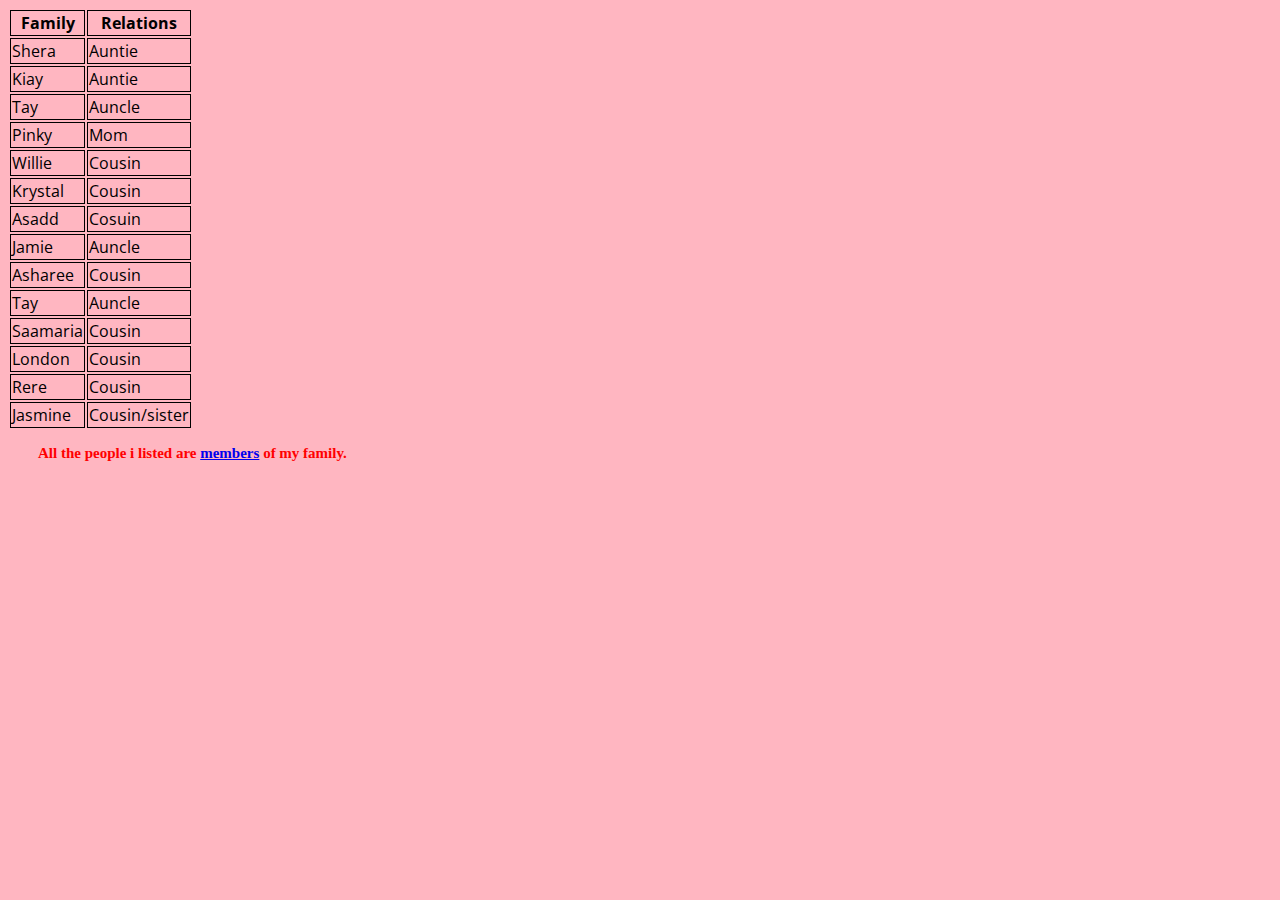
==== family.html @ daf93cf8 "🍮⛲️ Updated with Glitch" ====
<!DOCTYPE html>
<html>
  <head>
    <title>Everything to know about Tieasha's Family</title>
  <link rel="stylesheet" href="main.css">
  </head>
  <body>
    <table>
      <tr>
        <th>Family</th>
        <th>Relations</th>
      </tr>
      <tr>
        <td>Shera</td>
        <td>Auntie</td>
      </tr>
       <tr>
        <td>Kiay</td>
        <td>Auntie</td>
      </tr>
      <tr>
        <td>Tay</td>
        <td>Auncle</td>
      </tr>
      <tr>
        <td>Pinky</td>
        <td>Mom</td>
      </tr>
      <tr>
        <td>Willie</td>
        <td>Cousin</td>
      </tr>
      <tr>
        <td>Krystal</td>
        <td>Cousin</td>
      </tr>
      <tr>
        <td>Asadd</td>
        <td>Cosuin</td>
      </tr>
      <tr>
        <td>Jamie</td>
        <td>Auncle</td>
      </tr>
      <tr>
        <td>Asharee</td>
        <td>Cousin</td>
      </tr>
      <tr>
        <td>Tay</td>
        <td>Auncle</td>
      </tr>
      <tr>
        <td>Saamaria</td>
        <td>Cousin</td>
      </tr>
      <tr>
        <td>London</td>
        <td>Cousin</td>
      </tr>
      <tr>
        <td>Rere</td>
        <td>Cousin</td>
      </tr>
      <tr>
        <td>Jasmine</td>
        <td>Cousin/sister</td>
      </tr>
    </table>
    <p>
    All the people i listed are <a href="members.html">members</a> of my family.
    </p>
  </body>
</html>
---- main.css ----
@import url("https://fonts.googleapis.com/css2?family=Open+Sans:ital,wght@1,800&display=swap");
td,
th {
  border: solid 1px;
}
body {
  background-color: lightpink;
  font-family: "Open Sans", sans-serif;
}
p {
  text-indent: 2em;
  font-weight: 900;
font-family:Lucida Console;
  color: red;
  font-size: 15px;
  padding-right: 30px;
margin-right:80px;
  border-color: green;
  border-width: medium;
   overflow: visible;
}
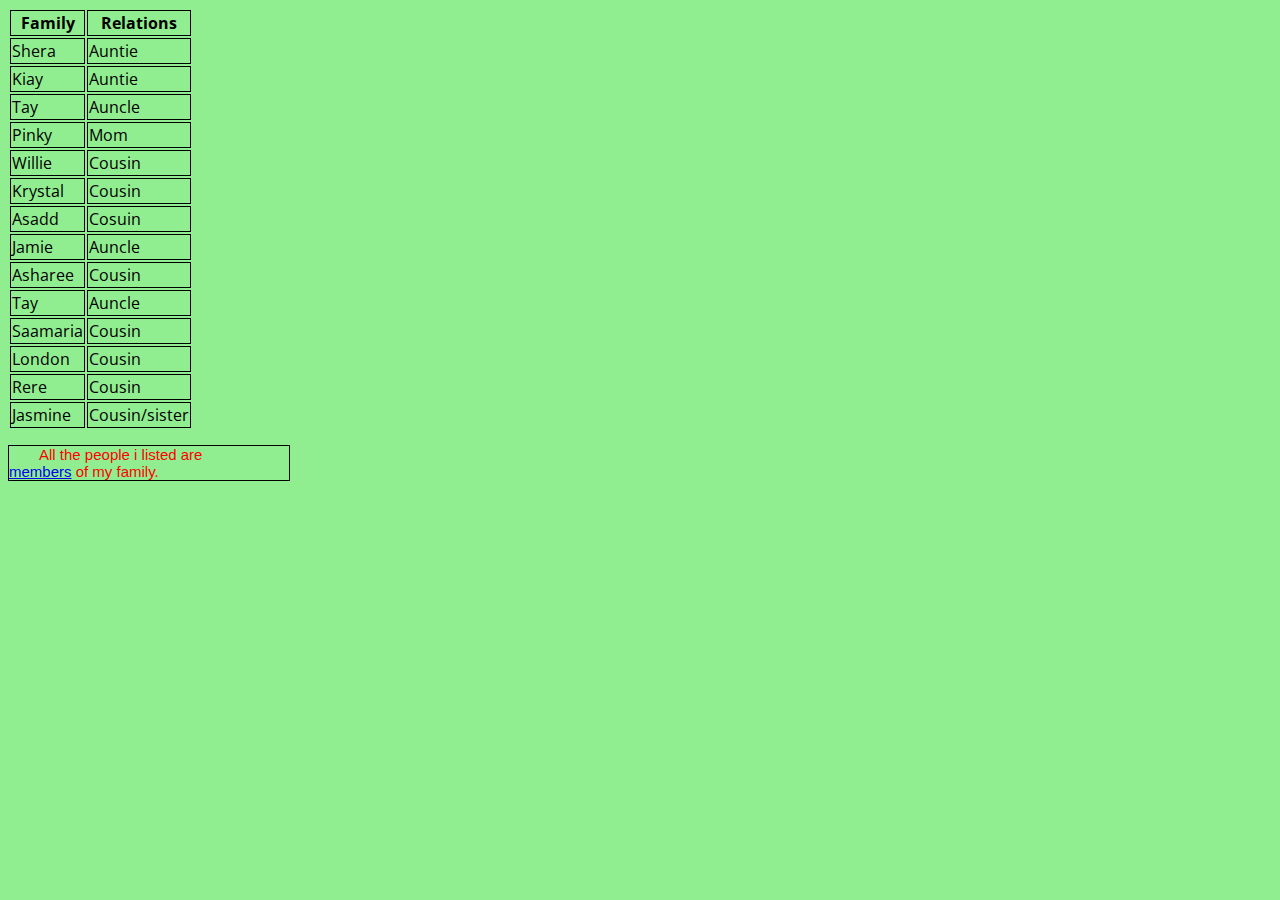
==== commit 77f478b6: "📅👑 Updated with Glitch" ====
--- a/family.html
+++ b/family.html
@@ -4,7 +4,7 @@
     <title>Everything to know about Tieasha's Family</title>
   <link rel="stylesheet" href="main.css">
   </head>
-  <body>
+  <body style="background-color:lightgreen;">
     <table>
       <tr>
         <th>Family</th>
--- a/main.css
+++ b/main.css
@@ -10,12 +10,19 @@
 p {
   text-indent: 2em;
   font-weight: 900;
-font-family:Lucida Console;
-  color: red;
+  font-family: Lucida Console;
+  color: #FF0000;
   font-size: 15px;
   padding-right: 30px;
-margin-right:80px;
-  border-color: green;
+  margin-right: 80px;
+  border-color: rgb(0, 255, 127);
   border-width: medium;
-   overflow: visible;
+  overflow: visible;
+  font: 15px Arial, sans-serif;
+  height: auto;
+  border: 1px solid black;
+  width: 250px;
 }
+#intro {
+  background-color: yellow;
+}
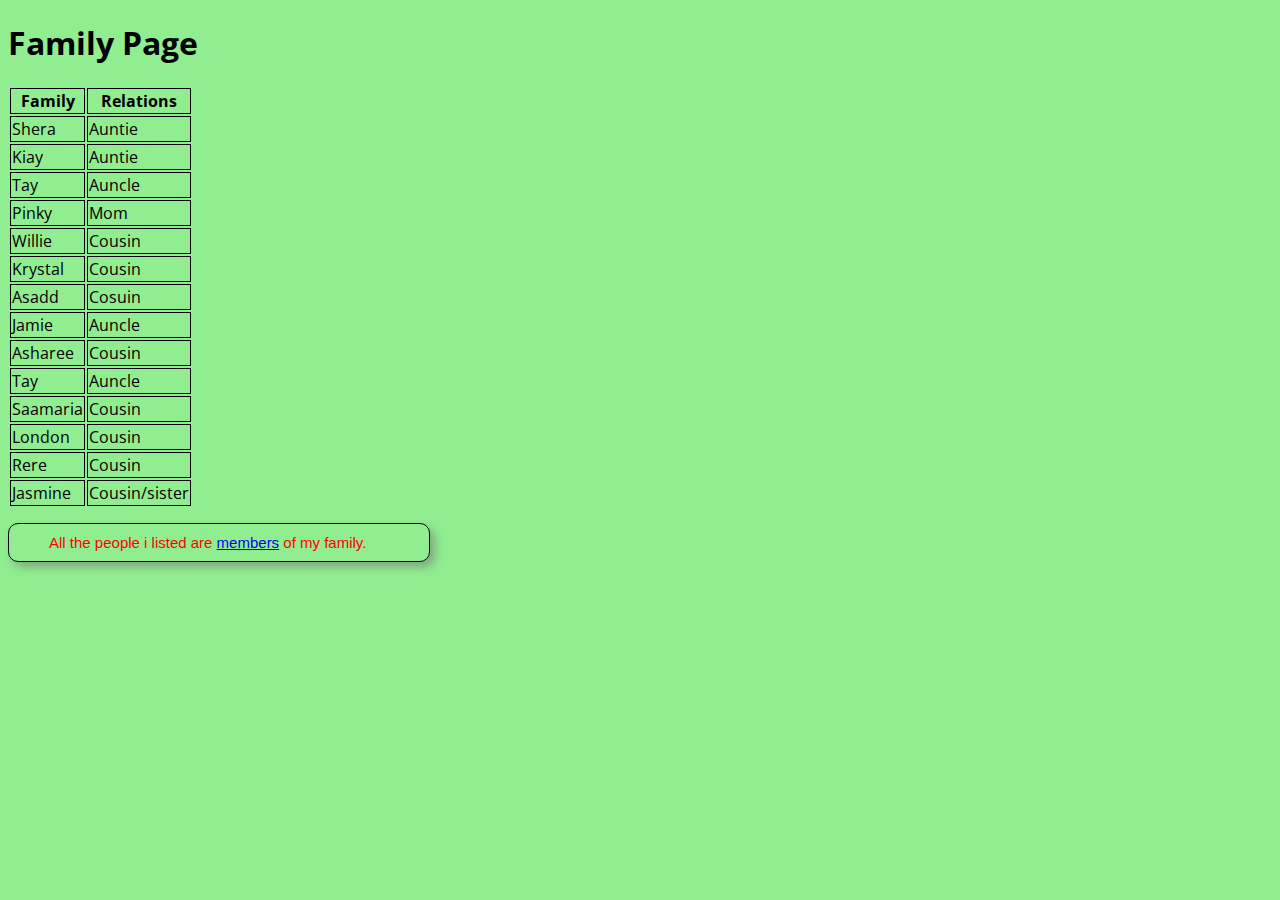
==== commit 782d2dea: "🛥👼 Updated with Glitch" ====
--- a/family.html
+++ b/family.html
@@ -2,9 +2,12 @@
 <html>
   <head>
     <title>Everything to know about Tieasha's Family</title>
-  <link rel="stylesheet" href="main.css">
+    <link rel="stylesheet" href="main.css" />
   </head>
   <body style="background-color:lightgreen;">
+    <div class="header">
+  <h1>Family Page</h1>
+</div>
     <table>
       <tr>
         <th>Family</th>
@@ -14,7 +17,7 @@
         <td>Shera</td>
         <td>Auntie</td>
       </tr>
-       <tr>
+      <tr>
         <td>Kiay</td>
         <td>Auntie</td>
       </tr>
@@ -67,8 +70,10 @@
         <td>Cousin/sister</td>
       </tr>
     </table>
+
     <p>
-    All the people i listed are <a href="members.html">members</a> of my family.
+      All the people i listed are <a href="members.html">members</a> of my
+      family.
     </p>
   </body>
 </html>
--- a/main.css
+++ b/main.css
@@ -7,13 +7,15 @@
   background-color: lightpink;
   font-family: "Open Sans", sans-serif;
 }
-p {
+p{
   text-indent: 2em;
   font-weight: 900;
   font-family: Lucida Console;
   color: #FF0000;
   font-size: 15px;
-  padding-right: 30px;
+  padding: 10px;
+  border-radius:10px;
+  box-shadow:5px 5px 10px rgba(120,120,120,.6);
   margin-right: 80px;
   border-color: rgb(0, 255, 127);
   border-width: medium;
@@ -21,8 +23,16 @@
   font: 15px Arial, sans-serif;
   height: auto;
   border: 1px solid black;
-  width: 250px;
+   width: 400px;
+  font-style: normal;
 }
 #intro {
   background-color: yellow;
 }
+.psep{
+  text-align: center;
+   width: 250px;
+}
+.left-pic{
+  float:left;
+  display:inline-block;
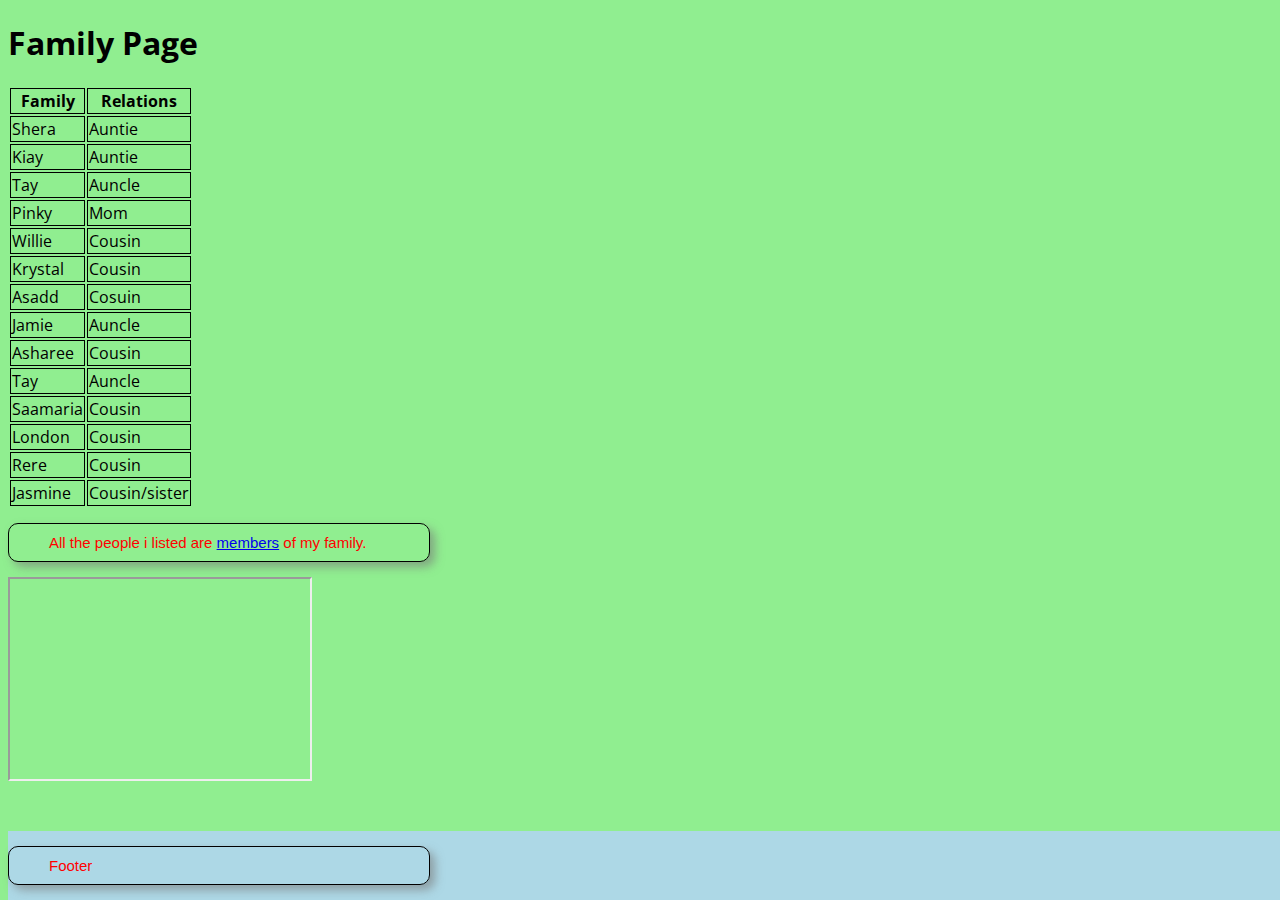
==== commit 4509770a: "👳🎐 Updated with Glitch" ====
--- a/family.html
+++ b/family.html
@@ -6,7 +6,8 @@
   </head>
   <body style="background-color:lightgreen;">
     <div class="header">
-  <h1>Family Page</h1>
+      <header> <h1>Family Page</h1>
+      </header>   
 </div>
     <table>
       <tr>
@@ -76,4 +77,24 @@
       family.
     </p>
   </body>
+   <style>
+    .footer {
+      position: fixed;
+      left: 10;
+      bottom: 0;
+      width: 100%;
+      background-color: lightblue;
+      color: white;
+      text-align: center;
+    }
+  </style>
+  <div class="footer">
+    <p>Footer</p>
+  </div>
+  <iframe
+    src="https://cdn.glitch.com/8b5de3b0-79c5-43c8-b052-91b2a15f6a51%2Fpuppy-dog-pup-dog-o-toby-shepherd-shetland-cute-adorable-domesticated-young-puppy-thumbnail.jpg?v=1606254019442"
+    height="200"
+    width="300"
+    title="Iframe"
+  ></iframe>
 </html>
--- a/main.css
+++ b/main.css
@@ -25,6 +25,7 @@
   border: 1px solid black;
    width: 400px;
   font-style: normal;
+  text-align: left;
 }
 #intro {
   background-color: yellow;
@@ -36,3 +37,4 @@
 .left-pic{
   float:left;
   display:inline-block;
+  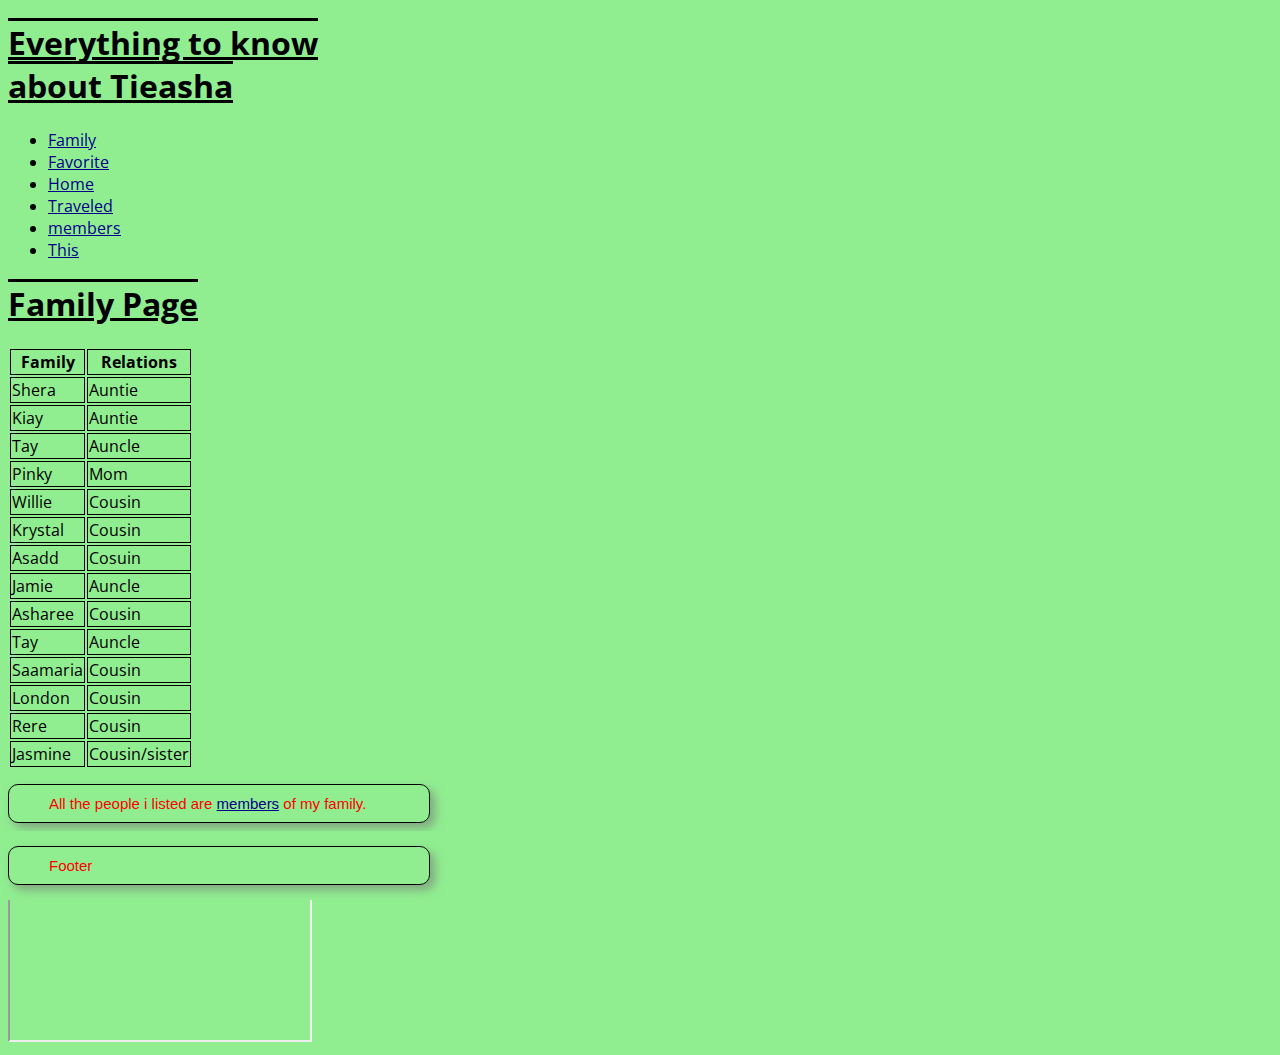
==== commit 04adac76: "🐆🗻 Updated with Glitch" ====
--- a/family.html
+++ b/family.html
@@ -1,14 +1,34 @@
 <!DOCTYPE html>
 <html>
   <head>
+     <meta name="description" content="All about Tieasha"/>
+     <meta name="Keywords" content="Family,members,this,traveled,home,favorite"/>
+    <meta name="viewport" content="width=device-width, initial-scale=1"/>
+     <meta charset="UTF-8"/>
     <title>Everything to know about Tieasha's Family</title>
     <link rel="stylesheet" href="main.css" />
   </head>
   <body style="background-color:lightgreen;">
+    <header>
+      <h1>
+        Everything to know about Tieasha
+      </h1>
+      <nav>
+        <ul>
+          <li><a href="family.html">Family</a></li>
+          <li><a href="favorite.html">Favorite</a></li>
+          <li><a href="index.html">Home</a></li>
+          <li><a href="traveled.html">Traveled</a></li>
+          <li><a href="members.html">members</a></li>
+           <li><a href="This.html">This</a></li>
+        </ul>
+      </nav>
+    </header>
     <div class="header">
-      <header> <h1>Family Page</h1>
-      </header>   
-</div>
+      <h1>
+        Family Page
+      </h1>
+    </div>
     <table>
       <tr>
         <th>Family</th>
@@ -77,20 +97,20 @@
       family.
     </p>
   </body>
-   <style>
+  <style>
     .footer {
       position: fixed;
       left: 10;
       bottom: 0;
       width: 100%;
-      background-color: lightblue;
+      background-color: lightgreen;
       color: white;
       text-align: center;
     }
   </style>
-  <div class="footer">
+  <footer class="footer">
     <p>Footer</p>
-  </div>
+  </footer>
   <iframe
     src="https://cdn.glitch.com/8b5de3b0-79c5-43c8-b052-91b2a15f6a51%2Fpuppy-dog-pup-dog-o-toby-shepherd-shetland-cute-adorable-domesticated-young-puppy-thumbnail.jpg?v=1606254019442"
     height="200"
--- a/main.css
+++ b/main.css
@@ -7,15 +7,15 @@
   background-color: lightpink;
   font-family: "Open Sans", sans-serif;
 }
-p{
+p {
   text-indent: 2em;
   font-weight: 900;
-  font-family: Lucida Console;
+  font-family: Lucida Console, Monospace;
   color: #FF0000;
   font-size: 15px;
   padding: 10px;
-  border-radius:10px;
-  box-shadow:5px 5px 10px rgba(120,120,120,.6);
+  border-radius: 10px;
+  box-shadow: 5px 5px 10px rgba(120, 120, 120, 0.6);
   margin-right: 80px;
   border-color: rgb(0, 255, 127);
   border-width: medium;
@@ -23,18 +23,34 @@
   font: 15px Arial, sans-serif;
   height: auto;
   border: 1px solid black;
-   width: 400px;
+  width: 400px;
   font-style: normal;
   text-align: left;
 }
 #intro {
   background-color: yellow;
 }
-.psep{
+.psep {
   text-align: center;
-   width: 250px;
+  width: 250px;
 }
-.left-pic{
-  float:left;
-  display:inline-block;
-  +.left-pic {
+  float: left;
+  display: inline-block;
+}
+a:hover {
+  background-color: red;
+}
+a:active {
+  color: purple;
+}
+a:visited {
+  color: black;
+}
+a:link {
+  color: Darkblue;
+}
+h1{
+   text-decoration: underline overline;
+  max-width:400px;
+}
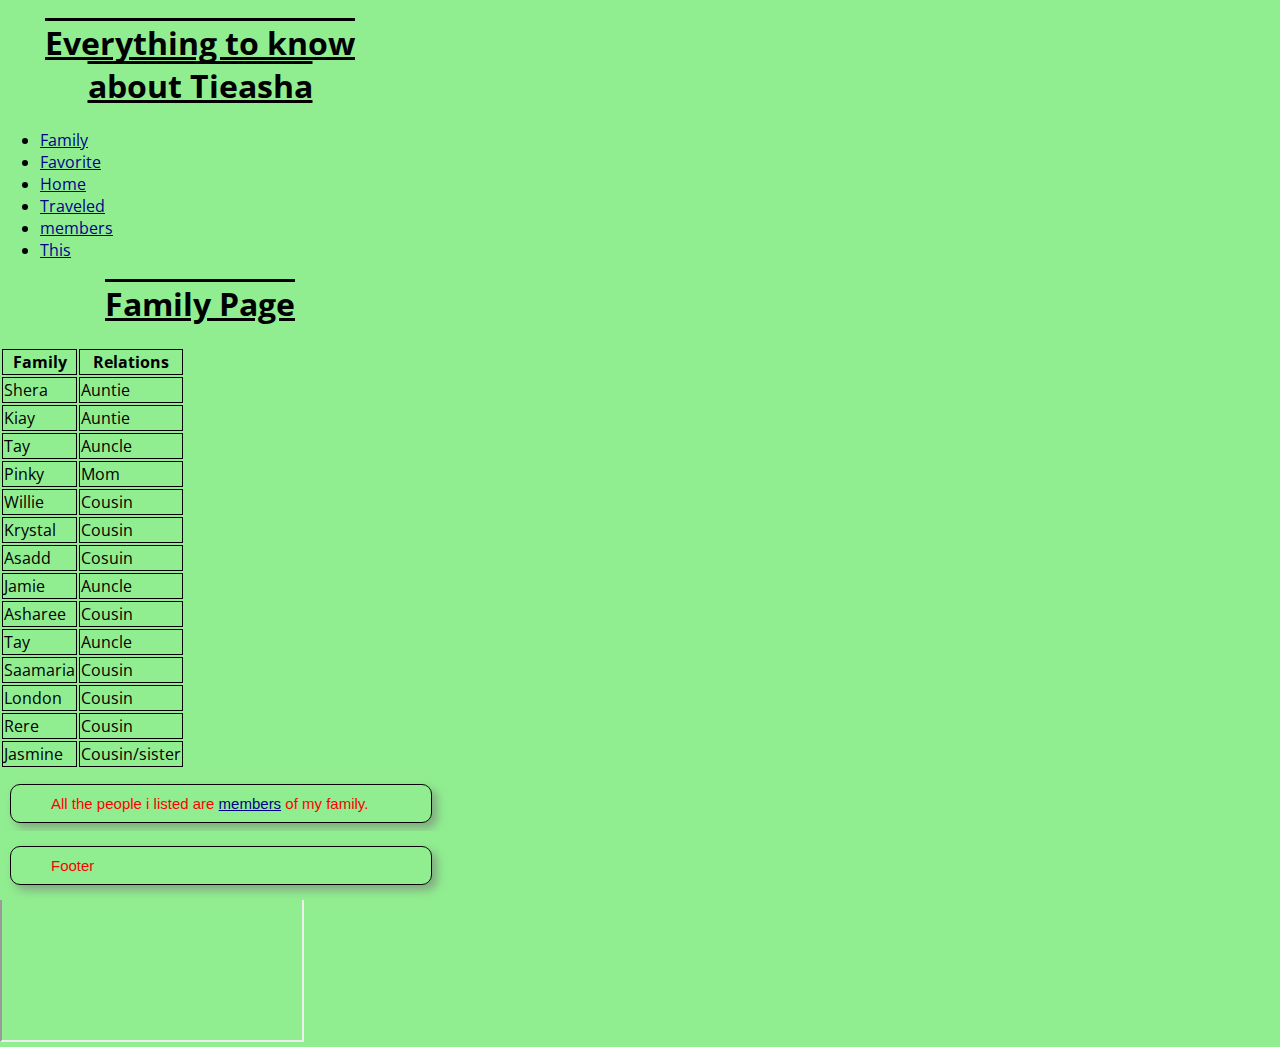
==== commit b3296169: "🛩💵 Updated with Glitch" ====
--- a/family.html
+++ b/family.html
@@ -1,6 +1,17 @@
 <!DOCTYPE html>
 <html>
   <head>
+    <style>
+      .footer {
+        position: fixed;
+        left:-10;
+        bottom: 0;
+        width: 100%;
+        background-color: lightgreen;
+        color: white;
+        text-align:center;
+      }
+    </style>
      <meta name="description" content="All about Tieasha"/>
      <meta name="Keywords" content="Family,members,this,traveled,home,favorite"/>
     <meta name="viewport" content="width=device-width, initial-scale=1"/>
@@ -97,17 +108,6 @@
       family.
     </p>
   </body>
-  <style>
-    .footer {
-      position: fixed;
-      left: 10;
-      bottom: 0;
-      width: 100%;
-      background-color: lightgreen;
-      color: white;
-      text-align: center;
-    }
-  </style>
   <footer class="footer">
     <p>Footer</p>
   </footer>
--- a/main.css
+++ b/main.css
@@ -17,6 +17,7 @@
   border-radius: 10px;
   box-shadow: 5px 5px 10px rgba(120, 120, 120, 0.6);
   margin-right: 80px;
+  margin-left:10px;
   border-color: rgb(0, 255, 127);
   border-width: medium;
   overflow: visible;
@@ -53,4 +54,19 @@
 h1{
    text-decoration: underline overline;
   max-width:400px;
+  text-align:center;
 }
+html,body{
+  margin:0;
+  padding:0;
+}
+h4{
+  margin-left:10px;
+}
+@media only screen and (max-width: 600px) {
+  body {
+    background-color: white;
+    width:600px
+  }
+}
+@media only screen and (min-width:50em){.hmBpsa{padding-top:31px;}}
